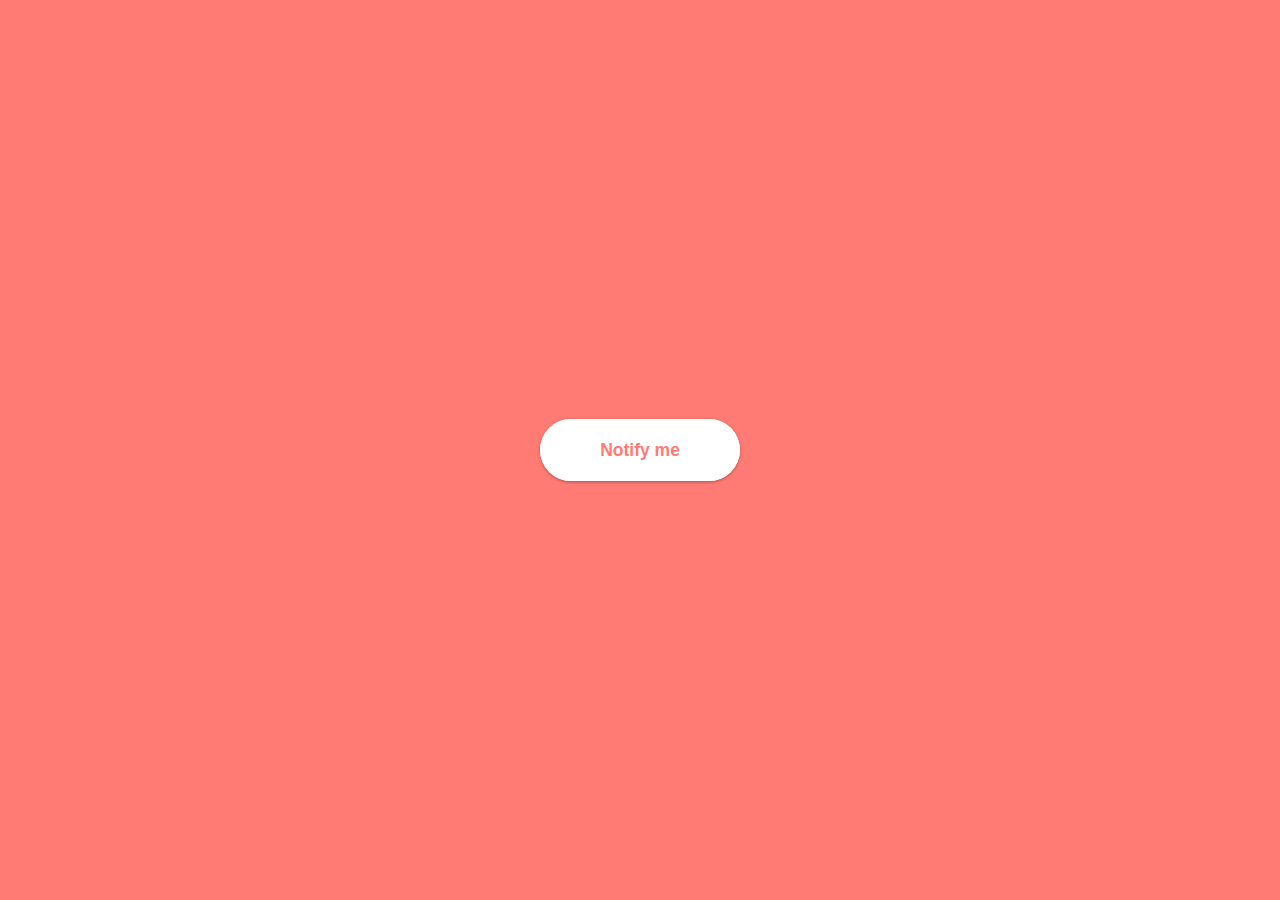
==== index.html @ 509656d8 "first commit" ====
<!DOCTYPE html>
<html lang="en">

<head>
    <meta charset="UTF-8">
    <meta http-equiv="X-UA-Compatible" content="IE=edge">
    <meta name="viewport" content="width=device-width, initial-scale=1.0">
    <title>assignment</title>
    <link rel="stylesheet" href="style.css">
    
</head>

<body>
    <input class="c-checkbox" type="checkbox" id="checkbox">
    <div class="c-formContainer">
        <form class="c-form" action="">
            <input class="c-form__input" placeholder="E-mail" type="email"
                pattern="[A-Za-z0-9._%+-]+@[A-Za-z0-9.-]+\.[A-Za-z]{1,63}$" required>
            <label class="c-form__buttonLabel" for="checkbox">
                <button class="c-form__button" type="button">Send</button>
            </label>
            <label class="c-form__toggle" for="checkbox" data-title="Notify me"></label>
        </form>
    </div>
</body>

</html>
---- style.css ----
body {
  font-size: 10px;
  font-family: Roboto, sans-serif;
  background-color: #ff7b73;
  margin: 0;
  display: -ms-grid;
  display: grid;
  height: 100vh;
  place-items: center;
}

.c-checkbox {
  display: none;
}

.c-checkbox:checked + .c-formContainer .c-form {
  width: 37.5em;
}

.c-checkbox:checked + .c-formContainer .c-form__toggle {
  visibility: hidden;
  opacity: 0;
  -webkit-transform: scale(0.7);
          transform: scale(0.7);
}

.c-checkbox:checked + .c-formContainer .c-form__input,
.c-checkbox:checked + .c-formContainer .c-form__buttonLabel {
  -webkit-transition: 0.2s 0.1s;
  transition: 0.2s 0.1s;
  visibility: visible;
  opacity: 1;
  -webkit-transform: scale(1);
          transform: scale(1);
}

.c-checkbox:not(:checked) + .c-formContainer .c-form__input:required:valid ~ .c-form__toggle::before, .c-checkbox:checked + .c-formContainer .c-form__input:required:valid ~ .c-form__toggle::before {
  content: 'Thank You! \1F60A';
}

.c-checkbox:not(:checked) + .c-formContainer .c-form__input:required:valid ~ .c-form__toggle {
  pointer-events: none;
  cursor: default;
}

.c-formContainer,
.c-form,
.c-form__toggle {
  width: 20em;
  height: 6.25em;
}

.c-formContainer {
  position: relative;
  font-weight: 700;
}

.c-form,
.c-form__toggle {
  position: absolute;
  border-radius: 6.25em;
  background-color: #ffffff;
  -webkit-transition: 0.2s;
  transition: 0.2s;
}

.c-form {
  left: 50%;
  -webkit-transform: translateX(-50%);
          transform: translateX(-50%);
  padding: 0.625em;
  -webkit-box-sizing: border-box;
          box-sizing: border-box;
  -webkit-box-shadow: 0 0.125em 0.3125em rgba(0, 0, 0, 0.3);
          box-shadow: 0 0.125em 0.3125em rgba(0, 0, 0, 0.3);
  display: -webkit-box;
  display: -ms-flexbox;
  display: flex;
  -webkit-box-pack: center;
      -ms-flex-pack: center;
          justify-content: center;
}

.c-form__toggle {
  color: #ff7b73;
  top: 0;
  cursor: pointer;
  z-index: 1;
  display: -webkit-box;
  display: -ms-flexbox;
  display: flex;
  -webkit-box-align: center;
      -ms-flex-align: center;
          align-items: center;
  -webkit-box-pack: center;
      -ms-flex-pack: center;
          justify-content: center;
}

.c-form__toggle::before {
  font-size: 1.75em;
  content: attr(data-title);
}

.c-form__input,
.c-form__button {
  font: inherit;
  border: 0;
  outline: 0;
  border-radius: 5em;
  -webkit-box-sizing: border-box;
          box-sizing: border-box;
}

.c-form__input,
.c-form__buttonLabel {
  font-size: 1.75em;
  opacity: 0;
  visibility: hidden;
  -webkit-transform: scale(0.7);
          transform: scale(0.7);
  -webkit-transition: 0s;
  transition: 0s;
}

.c-form__input {
  color: #ffcccc;
  height: 100%;
  width: 100%;
  padding: 0 0.714em;
}

.c-form__input::-webkit-input-placeholder {
  color: currentColor;
}

.c-form__input:-ms-input-placeholder {
  color: currentColor;
}

.c-form__input::-ms-input-placeholder {
  color: currentColor;
}

.c-form__input::placeholder {
  color: currentColor;
}

.c-form__input:required:valid {
  color: #ff7b73;
}

.c-form__input:required:valid + .c-form__buttonLabel {
  color: #ffffff;
}

.c-form__input:required:valid + .c-form__buttonLabel::before {
  pointer-events: initial;
}

.c-form__buttonLabel {
  color: #ffaea9;
  height: 100%;
  width: auto;
}

.c-form__buttonLabel::before {
  content: '';
  position: absolute;
  width: 100%;
  height: 100%;
  pointer-events: none;
  cursor: pointer;
}

.c-form__button {
  color: inherit;
  padding: 0;
  height: 100%;
  width: 5em;
  background-color: #ff7b73;
}
/*# sourceMappingURL=style.css.map */
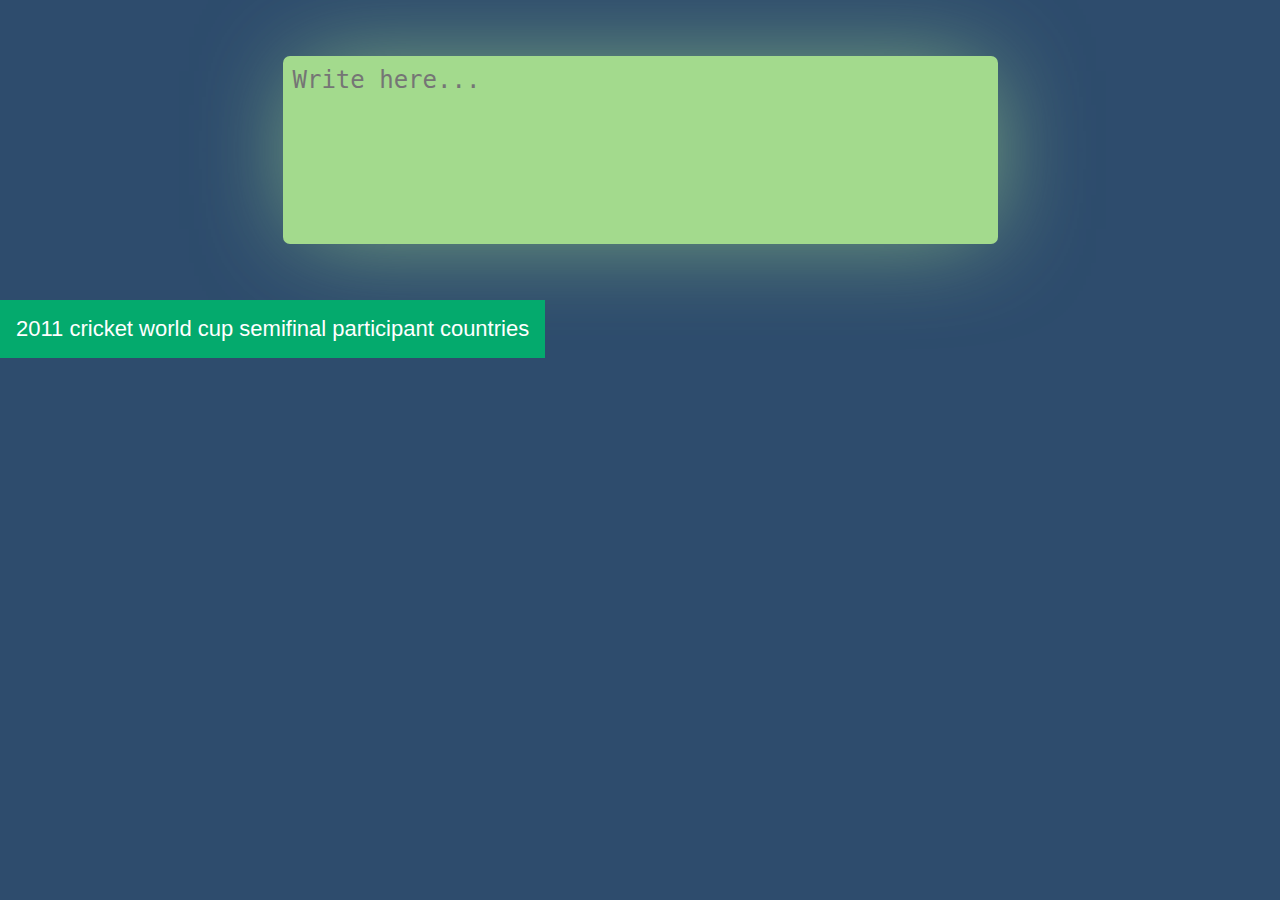
==== commit a79a3ac0: "part 1 completed" ====
--- a/index.html
+++ b/index.html
@@ -6,22 +6,36 @@
     <meta http-equiv="X-UA-Compatible" content="IE=edge">
     <meta name="viewport" content="width=device-width, initial-scale=1.0">
     <title>assignment</title>
+    <link href="https://cdn.jsdelivr.net/npm/bootstrap@5.1.3/dist/css/bootstrap.min.css" rel="stylesheet" integrity="sha384-1BmE4kWBq78iYhFldvKuhfTAU6auU8tT94WrHftjDbrCEXSU1oBoqyl2QvZ6jIW3" crossorigin="anonymous">
     <link rel="stylesheet" href="style.css">
     
 </head>
 
 <body>
-    <input class="c-checkbox" type="checkbox" id="checkbox">
-    <div class="c-formContainer">
-        <form class="c-form" action="">
-            <input class="c-form__input" placeholder="E-mail" type="email"
-                pattern="[A-Za-z0-9._%+-]+@[A-Za-z0-9.-]+\.[A-Za-z]{1,63}$" required>
-            <label class="c-form__buttonLabel" for="checkbox">
-                <button class="c-form__button" type="button">Send</button>
-            </label>
-            <label class="c-form__toggle" for="checkbox" data-title="Notify me"></label>
-        </form>
+    <div >
+        <div class="textBox-container">
+            <textarea name="" class="inputText" cols="47" rows="6"  value="" placeholder="Write here..."></textarea>
+            
+           
+        </div>
+        <!-- <div class="container text-center">
+        <button class="btn btn-primary">help</button>
+        </div> -->
     </div>
+    <div class="container text-center">
+        <div class="dropdown text-center">
+            <button class="dropbtn">2011 cricket world cup semifinal participant countries</button>
+            <div class="dropdown-content">
+              <a href="Results/india.html" target="_blank">India</a>
+              <a href="Results/pak.html" target="_blank">Pakistan</a>
+              <a href="Results/SL.html" target="_blank">Sri Lanka</a>
+              <a href="#">New Zealand</a>
+            </div>
+          </div>
+    </div>
+
 </body>
+<script src="https://cdn.jsdelivr.net/npm/bootstrap@5.1.3/dist/js/bootstrap.bundle.min.js" integrity="sha384-ka7Sk0Gln4gmtz2MlQnikT1wXgYsOg+OMhuP+IlRH9sENBO0LRn5q+8nbTov4+1p" crossorigin="anonymous"></script>
+<script src="script.js"></script>
 
 </html>--- a/style.css
+++ b/style.css
@@ -1,183 +1,95 @@
-body {
-  font-size: 10px;
-  font-family: Roboto, sans-serif;
-  background-color: #ff7b73;
+* {
   margin: 0;
-  display: -ms-grid;
-  display: grid;
-  height: 100vh;
-  place-items: center;
+  padding: 0;
+  box-sizing: border-box;
 }
 
-.c-checkbox {
-  display: none;
+input {
+  border: none;
+  outline: none;
+}
+button {
+  border: none;
+  outline: none;
 }
 
-.c-checkbox:checked + .c-formContainer .c-form {
-  width: 37.5em;
+html {
+  font-size: 62.5%;
 }
 
-.c-checkbox:checked + .c-formContainer .c-form__toggle {
-  visibility: hidden;
-  opacity: 0;
-  -webkit-transform: scale(0.7);
-          transform: scale(0.7);
+.inputText{
+    resize: none;
+    outline: none;
+    border: none;
+    background-color: #A3DA8D;
+    border-radius: .7rem;
+    padding: 1rem;
+    font-size: 2.4rem;
+    font-weight: 400;
+    box-shadow: 2px 0px 101px -15px rgba(163,218,141,0.76);
+-webkit-box-shadow: 2px 0px 101px -15px rgba(163,218,141,0.76);
+-moz-box-shadow: 2px 0px 101px -15px rgba(163,218,141,0.76);
+
+}
+body {
+  width: 100%;
+  height: 100%;
+  background-color: #2e4c6d;
 }
 
-.c-checkbox:checked + .c-formContainer .c-form__input,
-.c-checkbox:checked + .c-formContainer .c-form__buttonLabel {
-  -webkit-transition: 0.2s 0.1s;
-  transition: 0.2s 0.1s;
-  visibility: visible;
-  opacity: 1;
-  -webkit-transform: scale(1);
-          transform: scale(1);
+.textBox-container {
+  width: 100%;
+  height: 30rem;
+  /* background-color: aliceblue; */
+  display: flex;
+  justify-content: space-around;
+  flex-direction: row;
+  align-items: center;
 }
 
-.c-checkbox:not(:checked) + .c-formContainer .c-form__input:required:valid ~ .c-form__toggle::before, .c-checkbox:checked + .c-formContainer .c-form__input:required:valid ~ .c-form__toggle::before {
-  content: 'Thank You! \1F60A';
+#showText{
+  background-color: #516BEB;
+  box-shadow: 2px 0px 101px -15px rgba(81,107,235,0.76);
+-webkit-box-shadow: 2px 0px 101px -15px rgba(81,107,235,0.76);
+-moz-box-shadow: 2px 0px 101px -15px rgba(81,107,235,0.76);
 }
 
-.c-checkbox:not(:checked) + .c-formContainer .c-form__input:required:valid ~ .c-form__toggle {
-  pointer-events: none;
-  cursor: default;
+
+.dropbtn {
+  background-color: #04AA6D;
+  color: white;
+  padding: 16px;
+  font-size: 22px;
+  border: none;
 }
 
-.c-formContainer,
-.c-form,
-.c-form__toggle {
-  width: 20em;
-  height: 6.25em;
+
+.dropdown {
+  position: relative;
+  display: inline-block;
 }
 
-.c-formContainer {
-  position: relative;
-  font-weight: 700;
+
+.dropdown-content {
+  display: none;
+  position: absolute;
+  background-color: #f1f1f1;
+  min-width: 100%;
+  box-shadow: 0px 8px 16px 0px rgba(0,0,0,0.2);
+  z-index: 1;
 }
 
-.c-form,
-.c-form__toggle {
-  position: absolute;
-  border-radius: 6.25em;
-  background-color: #ffffff;
-  -webkit-transition: 0.2s;
-  transition: 0.2s;
+
+.dropdown-content a {
+  color: black;
+  padding: 12px 16px;
+  text-decoration: none;
+  display: block;
+  font-size: 22px;
 }
 
-.c-form {
-  left: 50%;
-  -webkit-transform: translateX(-50%);
-          transform: translateX(-50%);
-  padding: 0.625em;
-  -webkit-box-sizing: border-box;
-          box-sizing: border-box;
-  -webkit-box-shadow: 0 0.125em 0.3125em rgba(0, 0, 0, 0.3);
-          box-shadow: 0 0.125em 0.3125em rgba(0, 0, 0, 0.3);
-  display: -webkit-box;
-  display: -ms-flexbox;
-  display: flex;
-  -webkit-box-pack: center;
-      -ms-flex-pack: center;
-          justify-content: center;
-}
+.dropdown-content a:hover {background-color: #ddd;}
 
-.c-form__toggle {
-  color: #ff7b73;
-  top: 0;
-  cursor: pointer;
-  z-index: 1;
-  display: -webkit-box;
-  display: -ms-flexbox;
-  display: flex;
-  -webkit-box-align: center;
-      -ms-flex-align: center;
-          align-items: center;
-  -webkit-box-pack: center;
-      -ms-flex-pack: center;
-          justify-content: center;
-}
+.dropdown:hover .dropdown-content {display: block;}
 
-.c-form__toggle::before {
-  font-size: 1.75em;
-  content: attr(data-title);
-}
-
-.c-form__input,
-.c-form__button {
-  font: inherit;
-  border: 0;
-  outline: 0;
-  border-radius: 5em;
-  -webkit-box-sizing: border-box;
-          box-sizing: border-box;
-}
-
-.c-form__input,
-.c-form__buttonLabel {
-  font-size: 1.75em;
-  opacity: 0;
-  visibility: hidden;
-  -webkit-transform: scale(0.7);
-          transform: scale(0.7);
-  -webkit-transition: 0s;
-  transition: 0s;
-}
-
-.c-form__input {
-  color: #ffcccc;
-  height: 100%;
-  width: 100%;
-  padding: 0 0.714em;
-}
-
-.c-form__input::-webkit-input-placeholder {
-  color: currentColor;
-}
-
-.c-form__input:-ms-input-placeholder {
-  color: currentColor;
-}
-
-.c-form__input::-ms-input-placeholder {
-  color: currentColor;
-}
-
-.c-form__input::placeholder {
-  color: currentColor;
-}
-
-.c-form__input:required:valid {
-  color: #ff7b73;
-}
-
-.c-form__input:required:valid + .c-form__buttonLabel {
-  color: #ffffff;
-}
-
-.c-form__input:required:valid + .c-form__buttonLabel::before {
-  pointer-events: initial;
-}
-
-.c-form__buttonLabel {
-  color: #ffaea9;
-  height: 100%;
-  width: auto;
-}
-
-.c-form__buttonLabel::before {
-  content: '';
-  position: absolute;
-  width: 100%;
-  height: 100%;
-  pointer-events: none;
-  cursor: pointer;
-}
-
-.c-form__button {
-  color: inherit;
-  padding: 0;
-  height: 100%;
-  width: 5em;
-  background-color: #ff7b73;
-}
-/*# sourceMappingURL=style.css.map */+.dropdown:hover .dropbtn {background-color: #3e8e41;}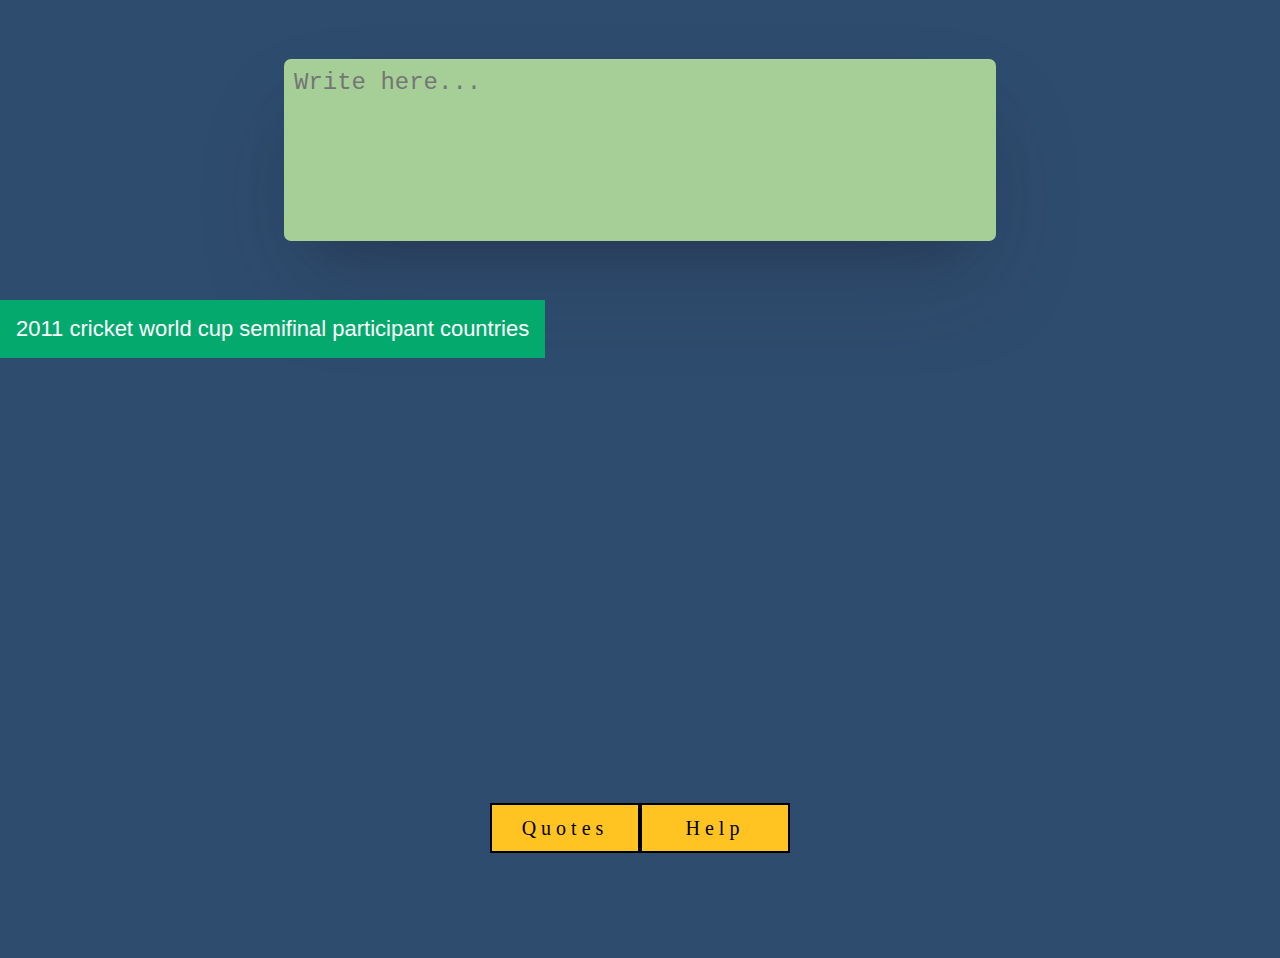
==== commit 485a51b5: "complete" ====
--- a/index.html
+++ b/index.html
@@ -6,36 +6,53 @@
     <meta http-equiv="X-UA-Compatible" content="IE=edge">
     <meta name="viewport" content="width=device-width, initial-scale=1.0">
     <title>assignment</title>
-    <link href="https://cdn.jsdelivr.net/npm/bootstrap@5.1.3/dist/css/bootstrap.min.css" rel="stylesheet" integrity="sha384-1BmE4kWBq78iYhFldvKuhfTAU6auU8tT94WrHftjDbrCEXSU1oBoqyl2QvZ6jIW3" crossorigin="anonymous">
+    <link href="https://cdn.jsdelivr.net/npm/bootstrap@5.1.3/dist/css/bootstrap.min.css" rel="stylesheet"
+        integrity="sha384-1BmE4kWBq78iYhFldvKuhfTAU6auU8tT94WrHftjDbrCEXSU1oBoqyl2QvZ6jIW3" crossorigin="anonymous">
     <link rel="stylesheet" href="style.css">
-    
+
 </head>
 
 <body>
-    <div >
+    <div class="container">
         <div class="textBox-container">
-            <textarea name="" class="inputText" cols="47" rows="6"  value="" placeholder="Write here..."></textarea>
-            
-           
+            <textarea name="" class="inputText" cols="47" rows="6" value="" placeholder="Write here..."></textarea>
+
+
         </div>
         <!-- <div class="container text-center">
         <button class="btn btn-primary">help</button>
         </div> -->
     </div>
+
     <div class="container text-center">
         <div class="dropdown text-center">
             <button class="dropbtn">2011 cricket world cup semifinal participant countries</button>
             <div class="dropdown-content">
-              <a href="Results/india.html" target="_blank">India</a>
-              <a href="Results/pak.html" target="_blank">Pakistan</a>
-              <a href="Results/SL.html" target="_blank">Sri Lanka</a>
-              <a href="#">New Zealand</a>
+                <a href="Results/india.html" target="_blank">India</a>
+                <a href="Results/pak.html" target="_blank">Pakistan</a>
+                <a href="Results/SL.html" target="_blank">Sri Lanka</a>
+                <a href="Results/NZ.html" target="_blank">New Zealand</a>
             </div>
-          </div>
+        </div>
+    </div>
+    
+    <div class="container card-wrapper ">
+        
+        
+    </div>
+
+    <div class="container my-5 mx-auto buttons">
+        <div class="inside-button"><button class="noselect r quotes" id="btn" title="Get a Quote">Quotes</button>
+            <button class="noselect r" id="btn" title="help for textbox and dropdown">Help</button>
+        </div>
+
+
     </div>
 
 </body>
-<script src="https://cdn.jsdelivr.net/npm/bootstrap@5.1.3/dist/js/bootstrap.bundle.min.js" integrity="sha384-ka7Sk0Gln4gmtz2MlQnikT1wXgYsOg+OMhuP+IlRH9sENBO0LRn5q+8nbTov4+1p" crossorigin="anonymous"></script>
+<script src="https://cdn.jsdelivr.net/npm/bootstrap@5.1.3/dist/js/bootstrap.bundle.min.js"
+    integrity="sha384-ka7Sk0Gln4gmtz2MlQnikT1wXgYsOg+OMhuP+IlRH9sENBO0LRn5q+8nbTov4+1p"
+    crossorigin="anonymous"></script>
 <script src="script.js"></script>
 
 </html>--- a/style.css
+++ b/style.css
@@ -21,14 +21,12 @@
     resize: none;
     outline: none;
     border: none;
-    background-color: #A3DA8D;
+    background-color: #A6CF98;
     border-radius: .7rem;
     padding: 1rem;
     font-size: 2.4rem;
     font-weight: 400;
-    box-shadow: 2px 0px 101px -15px rgba(163,218,141,0.76);
--webkit-box-shadow: 2px 0px 101px -15px rgba(163,218,141,0.76);
--moz-box-shadow: 2px 0px 101px -15px rgba(163,218,141,0.76);
+    box-shadow: rgba(255, 255, 255, 0.1) 0px 1px 1px 0px inset, rgba(50, 50, 93, 0.25) 0px 50px 100px -20px, rgba(0, 0, 0, 0.3) 0px 30px 60px -30px;
 
 }
 body {
@@ -49,9 +47,7 @@
 
 #showText{
   background-color: #516BEB;
-  box-shadow: 2px 0px 101px -15px rgba(81,107,235,0.76);
--webkit-box-shadow: 2px 0px 101px -15px rgba(81,107,235,0.76);
--moz-box-shadow: 2px 0px 101px -15px rgba(81,107,235,0.76);
+  box-shadow: rgba(255, 255, 255, 0.1) 0px 1px 1px 0px inset, rgba(50, 50, 93, 0.25) 0px 50px 100px -20px, rgba(0, 0, 0, 0.3) 0px 30px 60px -30px;
 }
 
 
@@ -92,4 +88,95 @@
 
 .dropdown:hover .dropdown-content {display: block;}
 
-.dropdown:hover .dropbtn {background-color: #3e8e41;}+.dropdown:hover .dropbtn {background-color: #3e8e41;}
+
+.noselect {
+  -webkit-touch-callout: none;
+    -webkit-user-select: none;
+     -khtml-user-select: none;
+       -moz-user-select: none;
+        -ms-user-select: none;
+            user-select: none;
+		-webkit-tap-highlight-color: transparent;
+}
+
+#btn {
+	width: 150px;
+	height: 50px;
+	cursor: pointer;
+	font-size: 20px;
+	font-family: 'Staatliches', cursive;
+	letter-spacing: 5px;
+	background: #ffc421;
+	border: 2px solid black;
+	box-shadow: 0px 0px 0px rgba(0,0,0,0.4);
+	transition: 500ms;
+}
+
+#btn:after {
+	content: '';
+	position: absolute;
+	transform: translateX(-55px) translateY(-40px);
+	width: 25px;
+	height: 25px;
+	border-radius: 50%;
+	background: transparent;
+	box-shadow: 0px 0px 50px transparent;
+	transition: 500ms;
+}
+
+#btn:hover {
+	transform: translateY(-5px);
+	box-shadow: 0px 10px 10px rgba(0,0,0,0.4);
+}
+
+#btn:hover:after {
+	background: white;
+	box-shadow: 0px 0px 20px #ffc421, 0px 0px 30px #ffc421, inset 0px 0px 10px #ffc421;
+	animation: spin 1s infinite linear;
+}
+
+@keyframes spin{
+	25%{transform: translateX(-25px) translateY(-35px);
+			width: 15px;
+			height: 15px;}
+	50% {transform: translateX(-55px) translateY(-30px);
+			width: 5px;
+			height: 5px;}
+	75% {transform: translateX(-85px) translateY(-35px);
+			width: 15px;
+			height: 15px;}
+}
+
+#btn:focus {
+	outline: none;
+}
+
+.buttons{
+  position: absolute;
+  top: 92%;
+  left: 50%;
+  transform: translate(-50%, -50%);
+}
+
+.inside-button{
+  display: flex;
+  justify-content: space-evenly;
+}
+
+.card{
+  height: 20rem;
+  font-size: 2.2rem;
+  margin-top: 2rem;
+  box-shadow: rgba(255, 255, 255, 0.1) 0px 1px 1px 0px inset, rgba(50, 50, 93, 0.25) 0px 50px 100px -20px, rgba(0, 0, 0, 0.3) 0px 30px 60px -30px;
+  border-radius: 1.4rem;
+  background-color: #142F43;
+}
+.card-wrapper{
+  margin-top: 2.5rem;
+  display: flex;
+  height: 57.5rem;
+  justify-content: center;
+  align-items: center;
+  padding: auto 0;
+}